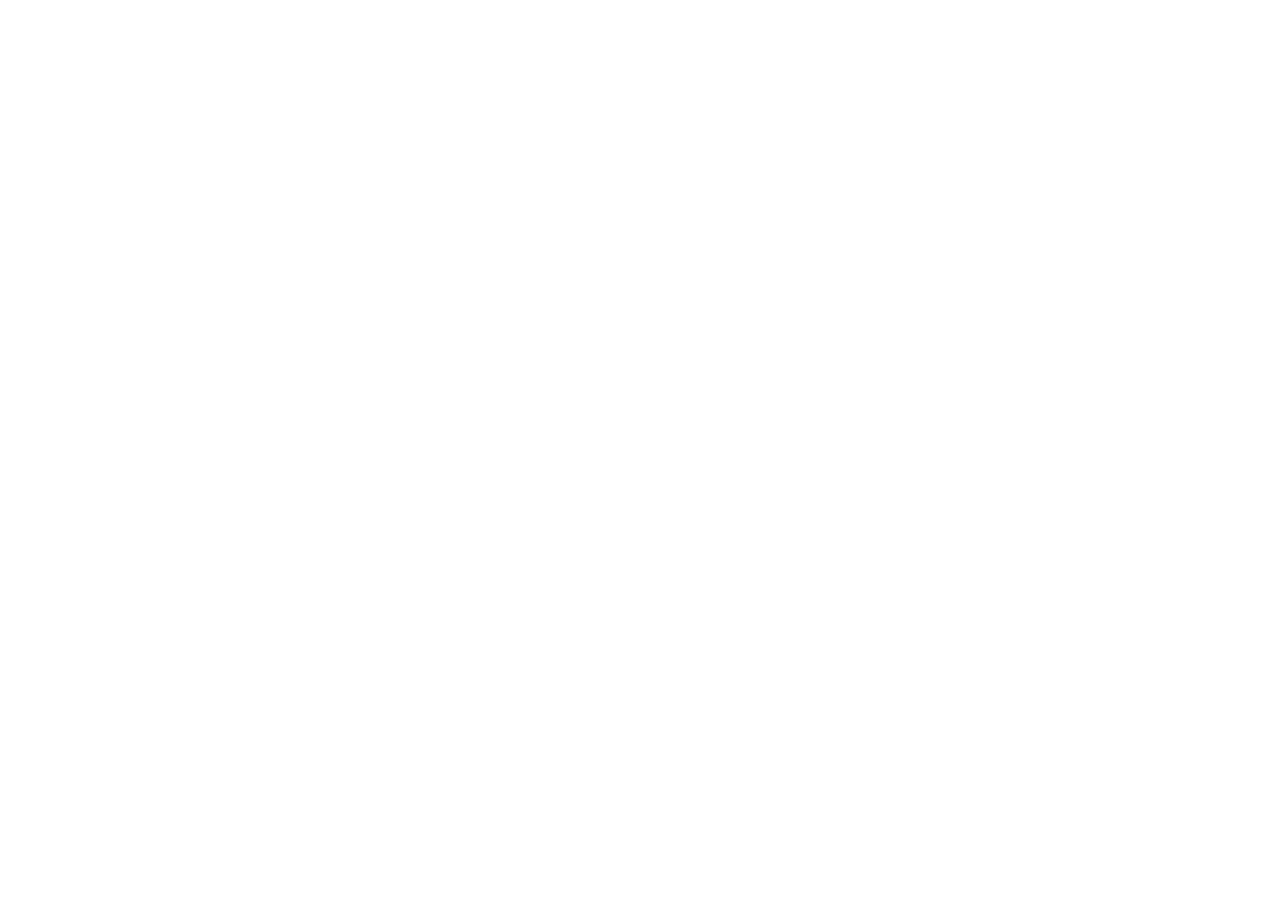
==== tp-entregable-1/index.html @ b7b18e81 "index" ====
<!DOCTYPE html>
<html lang="en">
<head>
  <meta charset="UTF-8">
  <meta http-equiv="X-UA-Compatible" content="IE=edge">
  <meta name="viewport" content="width=device-width, initial-scale=1.0">
  <title>Entregable</title>
</head>
<body>
  
</body>
</html>
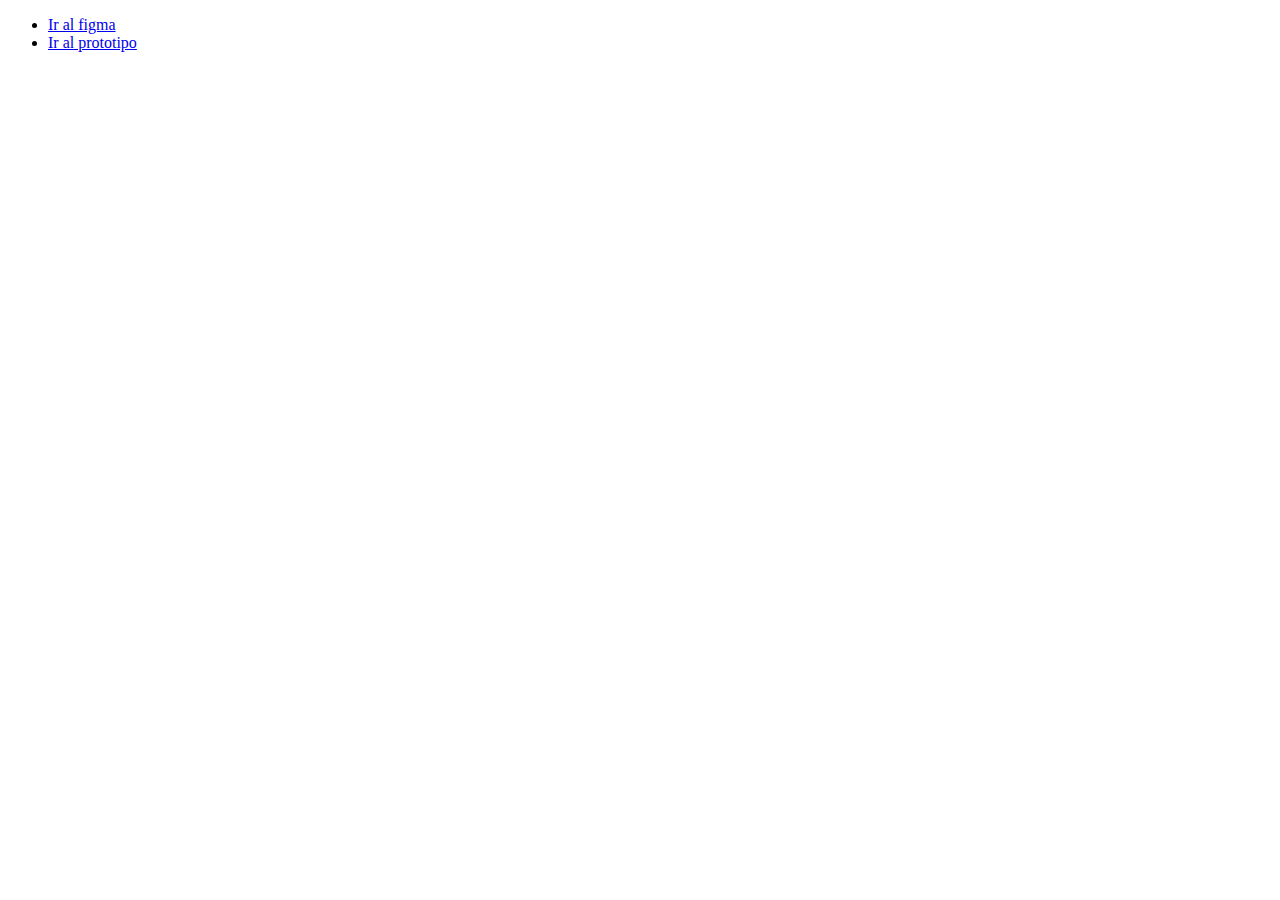
==== commit e6f1ea96: "figma links" ====
--- a/tp-entregable-1/index.html
+++ b/tp-entregable-1/index.html
@@ -7,6 +7,9 @@
   <title>Entregable</title>
 </head>
 <body>
-  
+  <ul>
+    <li><a href="https://www.figma.com/file/EtjC9QRG0bPfSt118Z9HHD/Trabajo-practico-especial?node-id=87%3A54" target="_blank">Ir al figma</a></li>
+    <li><a href="https://www.figma.com/proto/EtjC9QRG0bPfSt118Z9HHD/Trabajo-practico-especial?node-id=87%3A54&scaling=scale-down&page-id=87%3A54&starting-point-node-id=216%3A1595" target="_blank">Ir al prototipo</a></li>
+  </ul>
 </body>
 </html>